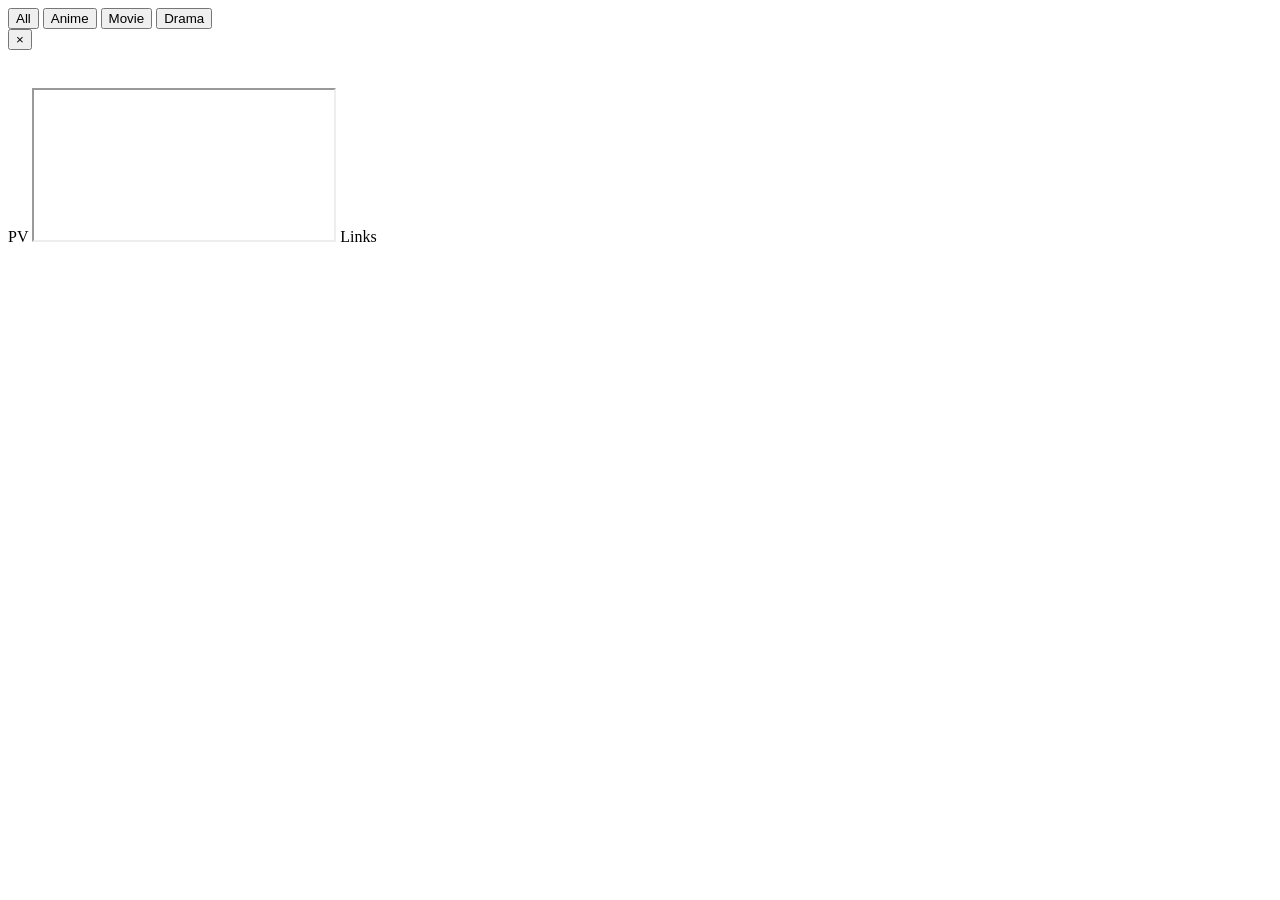
==== data/videos/index.html @ 36f895fd "Add video list HTML with filtering and popup features" ====
<!DOCTYPE html>
<html>
  <head>
    <title>Video List</title>
    <link rel="preconnect" href="https://fonts.googleapis.com">
    <link rel="preconnect" href="https://fonts.gstatic.com" crossorigin>
    <link href="https://googleapis.com/css2?family=Noto+Sans+JP:wght@400;700&display=swap" rel="stylesheet">
  </head>
  <body>
    <div class="filterContainer">
      <button class="filterBtn active" data-category="All">All</button>
      <button class="filterBtn" data-category="Anime">Anime</button>
      <button class="filterBtn" data-category="Movie">Movie</button>
      <button class="filterBtn" data-category="Drama">Drama</button>
    </div>
    <div id="videoList" class="main"></div>
    <div id="popupOverlay" class="popupOverlay">
      <div id="popupContent" class="popupContent">
        <div class="popupHeader">
          <div id="popupTabs" class="popupTabs"></div>
          <button id="closePopup" class="closePopup">&times;</button>
        </div>
        <img id="popupImg" class="popupMainImg" src="" alt="">
        <h2 id="popupTitle" class="popupTitle"></h2>
        <p id="popupString" class="popupString"></p>
        
        <span class="popupHeading">PV</span>
        <iframe id="popupYoutube" class="youtube" src="" title="PV" allow="accelerometer; autoplay; clipboard-write; encrypted-media; gyroscope; picture-in-picture; web-share" referrerpolicy="strict-origin-when-cross-origin" allowfullscreen></iframe>
        
        <span class="popupHeading">Links</span>
        <div id="popupLinks" class="popupLinks"></div>
      </div>
    </div>
    <script src="/personal/data/videos/videolist.js"></script>
    <script>
      // ===================================================
      // 2. DOM要素の取得
      // ===================================================
      const videoList = document.getElementById('videoList');
      const popupOverlay = document.getElementById('popupOverlay');
      const popupContent = document.getElementById('popupContent');
      const closePopup = document.getElementById('closePopup');
      
      const popupTabs = document.getElementById('popupTabs');
      const popupImg = document.getElementById('popupImg');
      const popupTitle = document.getElementById('popupTitle');
      const popupString = document.getElementById('popupString');
      const popupYoutube = document.getElementById('popupYoutube');
      const popupLinks = document.getElementById('popupLinks');
      
      let currentCategory = 'All';
      
      // ===================================================
      // 3. 動画一覧（サムネイルカード）の描画（フィルタリング対応）
      // ===================================================
      function renderVideoList() {
        videoList.innerHTML = '';
        
        const filteredVideos = videoData.filter(item => {
          return currentCategory === 'All' || item.categories.includes(currentCategory);
        });
        
        filteredVideos.forEach(item => {
          if (!item.id) return false;
          const contentDiv = document.createElement('div');
          contentDiv.className = 'content';
          
          let badgeHtml = '';
          if (item.badge) {
            const positionClass = item.badge.toLowerCase() === 'new' ? 'badge-new' : 'badge-normal';
            badgeHtml = `<span class="badge ${positionClass}">${item.badge}</span>`;
          }
          
          contentDiv.innerHTML = `<a class="popupBtn">${badgeHtml}<img src="${item.thumb}" alt="${item.series[0].title}"></a>`;
          
          contentDiv.addEventListener('click', () => {
            openPopup(item);
          });
          
          videoList.appendChild(contentDiv);
        });
      }
      
      // ===================================================
      // 4. ポップアップの表示とタブ切り替え処理
      // ===================================================
      function openPopup(item) {
        // 1. シリーズ切り替え用タブを自動作成
        popupTabs.innerHTML = '';
        
        item.series.forEach((seriesItem, index) => {
          const tabBtn = document.createElement('a');
          tabBtn.className = `popupHeaderSelecter ${index === 0 ? 'active' : ''}`;
          tabBtn.textContent = seriesItem.tabName;
          
          tabBtn.addEventListener('click', () => {
            // タブのアクティブ表示切替
            document.querySelectorAll('.popupHeaderSelecter').forEach(b => b.classList.remove('active'));
            tabBtn.classList.add('active');
            
            // シリーズ詳細画面の更新
            updatePopupDetail(seriesItem);
          });
          
          popupTabs.appendChild(tabBtn);
        });
        
        // 2. 最初（0番目）のシリーズ情報を初期表示
        updatePopupDetail(item.series[0]);
        
        // 3. ポップアップ表示
        popupOverlay.style.display = 'flex';
      }
      
      // タブ切り替え時に中身を書き換える関数
      function updatePopupDetail(seriesItem) {
        popupTitle.textContent = seriesItem.title;
        popupImg.src = seriesItem.thumb;
        popupString.textContent = seriesItem.description;
        popupYoutube.src = seriesItem.youtubeUrl;
        
        // リンクボタンの書き換え
        popupLinks.innerHTML = '';
        seriesItem.links.forEach(link => {
          const a = document.createElement('a');
          a.href = link.url;
          a.textContent = link.text;
          a.target = '_blank';
          a.rel = 'noopener noreferrer';
          popupLinks.appendChild(a);
        });
      }
      
      // ===================================================
      // 5. フィルターボタンのイベント登録
      // ===================================================
      document.querySelectorAll('.filterBtn').forEach(button => {
        button.addEventListener('click', () => {
          document.querySelectorAll('.filterBtn').forEach(b => b.classList.remove('active'));
          button.classList.add('active');
          
          currentCategory = button.dataset.category;
          renderVideoList();
        });
      });
      
      // ===================================================
      // 6. ポップアップの閉じる処理
      // ===================================================
      function hidePopup() {
        popupOverlay.style.display = 'none';
        popupYoutube.src = '';
      }
      
      closePopup.addEventListener('click', hidePopup);
      
      popupOverlay.addEventListener('click', (e) => {
        if (!popupContent.contains(e.target)) {
          hidePopup();
        }
      });
      
      renderVideoList();
    </script>
  </body>
</html>
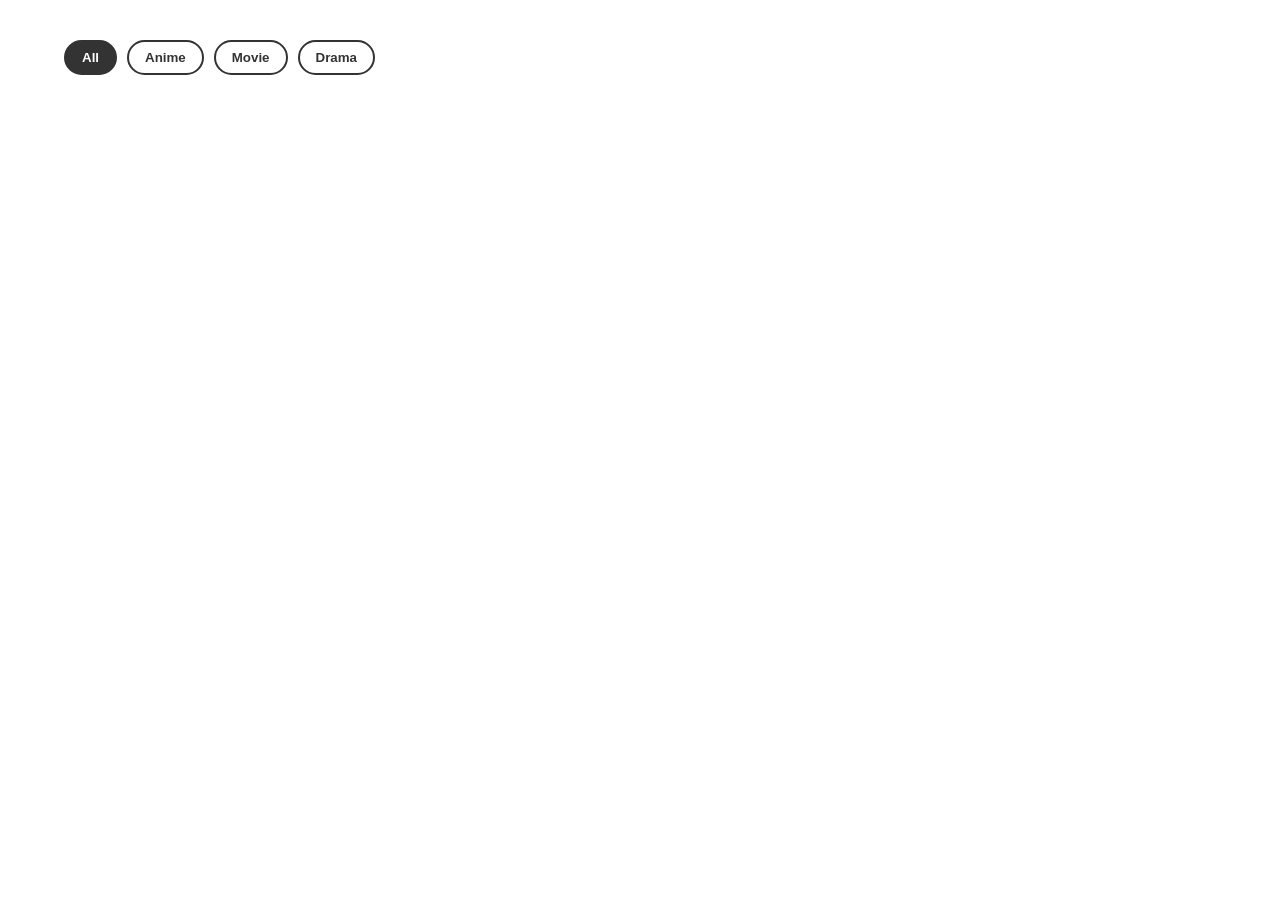
==== commit dbf7052c: "Add styles for video list and popup interface Added CSS styles for video list layout and popup funct" ====
--- a/data/videos/index.html
+++ b/data/videos/index.html
@@ -5,6 +5,271 @@
     <link rel="preconnect" href="https://fonts.googleapis.com">
     <link rel="preconnect" href="https://fonts.gstatic.com" crossorigin>
     <link href="https://googleapis.com/css2?family=Noto+Sans+JP:wght@400;700&display=swap" rel="stylesheet">
+    <style>
+      * {
+  box-sizing: border-box;
+  font-family: 'Noto Sans JP', sans-serif;
+}
+
+body {
+  margin: 0;
+  padding: 0;
+  background-color: #fff;
+}
+
+/* --- フィルターボタンエリア --- */
+.filterContainer {
+  width: 90%;
+  max-width: 1200px;
+  margin: 40px auto 0;
+  display: flex;
+  gap: 10px;
+  align-items: center;
+}
+
+.filterBtn {
+  padding: 8px 16px;
+  border: 2px solid #333;
+  background: #fff;
+  color: #333;
+  border-radius: 20px;
+  font-weight: bold;
+  cursor: pointer;
+  transition: 0.2s;
+}
+
+.filterBtn.active,
+.filterBtn:hover {
+  background: #333;
+  color: #fff;
+}
+
+/* --- サムネイル一覧エリア --- */
+.main {
+  display: grid;
+  grid-template-columns: repeat(auto-fit, minmax(clamp(140px, calc(50% - 10px), 200px), 1fr));
+  gap: 20px;
+  width: 90%;
+  max-width: 1200px;
+  margin: 20px auto 60px;
+  justify-content: center;
+}
+
+.content {
+  width: 100%;
+  cursor: pointer;
+}
+
+.popupBtn {
+  display: block;
+  width: 100%;
+  position: relative;
+  text-decoration: none;
+  transition: transform 0.2s ease;
+}
+
+.popupBtn:hover {
+  transform: translateY(-4px);
+}
+
+.popupBtn img {
+  width: 100%;
+  aspect-ratio: 16 / 9;
+  border-radius: 8px;
+  object-fit: cover;
+  box-shadow: 0 4px 10px rgba(0, 0, 0, 0.1);
+}
+
+.badge {
+  position: absolute;
+  top: 0;
+  right: 0;
+  font-size: 11px;
+  font-weight: bold;
+  padding: 3px 8px;
+  border-radius: 4px;
+  z-index: 2;
+  pointer-events: none;
+}
+
+.badge-normal {
+  background: #fff;
+  color: #000;
+}
+
+.badge-new {
+  background: #e50914;
+  color: #fff;
+}
+
+/* --- ポップアップ共通エリア --- */
+.popupOverlay {
+  display: none;
+  position: fixed;
+  top: 0;
+  left: 0;
+  width: 100%;
+  height: 100%;
+  background: rgba(0, 0, 0, 0.7);
+  justify-content: center;
+  align-items: center;
+  z-index: 100;
+}
+
+.popupContent {
+  background: #fff;
+  box-shadow: 0 10px 25px rgba(0, 0, 0, 0.3);
+  width: 900px;
+  max-width: 90%;
+  max-height: 85vh;
+  border-radius: 12px;
+  position: relative;
+  text-align: center;
+  color: #000;
+  overflow-y: auto;
+  padding-bottom: 40px;
+}
+
+.popupHeader {
+  width: 100%;
+  min-height: 50px;
+  padding: 10px 20px;
+  position: sticky;
+  top: 0;
+  background: rgba(255, 255, 255, 0.95);
+  backdrop-filter: blur(4px);
+  display: flex;
+  align-items: center;
+  justify-content: space-between;
+  border-bottom: 1px solid #eee;
+  z-index: 10;
+}
+
+/* タブ切り替えボタンのコンテナ */
+.popupTabs {
+  display: flex;
+  gap: 8px;
+  overflow-x: auto;
+}
+
+.popupHeaderSelecter {
+  display: inline-block;
+  max-width: 150px;
+  white-space: nowrap;
+  overflow: hidden;
+  text-overflow: ellipsis;
+  padding: 0 12px;
+  border: solid 2px #000;
+  border-radius: 6px;
+  color: #000;
+  background: #fff;
+  text-decoration: none;
+  line-height: 32px;
+  font-size: 13px;
+  font-weight: bold;
+  cursor: pointer;
+  transition: 0.2s;
+}
+
+/* 選択中のタブのスタイル */
+.popupHeaderSelecter.active {
+  background: #000;
+  color: #fff;
+}
+
+.closePopup {
+  background: transparent;
+  border: none;
+  font-size: 32px;
+  cursor: pointer;
+  color: #4a5568;
+  line-height: 1;
+  margin-left: auto;
+}
+
+.popupTitle {
+  font-size: 24px;
+  margin: 20px 10px 10px;
+}
+
+.popupMainImg {
+  width: 90%;
+  max-width: 750px;
+  aspect-ratio: 16 / 9;
+  margin: 15px auto;
+  border-radius: 8px;
+  object-fit: cover;
+}
+
+.popupString {
+  width: 90%;
+  max-width: 750px;
+  margin: 20px auto;
+  font-size: 15px;
+  line-height: 1.6;
+  text-align: left;
+  white-space: pre-wrap;
+}
+
+.popupHeading {
+  display: block;
+  width: 100%;
+  font-size: 20px;
+  font-weight: 700;
+  margin: 40px auto 20px;
+}
+
+.popupHeading::before,
+.popupHeading::after {
+  display: inline-block;
+  width: 40px;
+  height: 2px;
+  position: relative;
+  top: -5px;
+  margin: 0 15px;
+  background: #f00;
+  content: "";
+}
+
+.youtube {
+  width: 90%;
+  max-width: 600px;
+  aspect-ratio: 16 / 9;
+  margin: 0 auto;
+  border: none;
+  border-radius: 8px;
+}
+
+.popupLinks {
+  width: 90%;
+  max-width: 750px;
+  margin: 0 auto;
+  display: flex;
+  flex-wrap: wrap;
+  justify-content: center;
+  gap: 15px;
+}
+
+.popupLinks a {
+  display: inline-block;
+  min-width: 150px;
+  line-height: 42px;
+  padding: 0 15px;
+  border: 2px solid #000;
+  background: #000;
+  color: #fff;
+  font-size: 14px;
+  font-weight: bold;
+  text-decoration: none;
+  border-radius: 6px;
+  transition: 0.2s;
+}
+
+.popupLinks a:hover {
+  background: #fff;
+  color: #000;
+}
+    </style>
   </head>
   <body>
     <div class="filterContainer">
